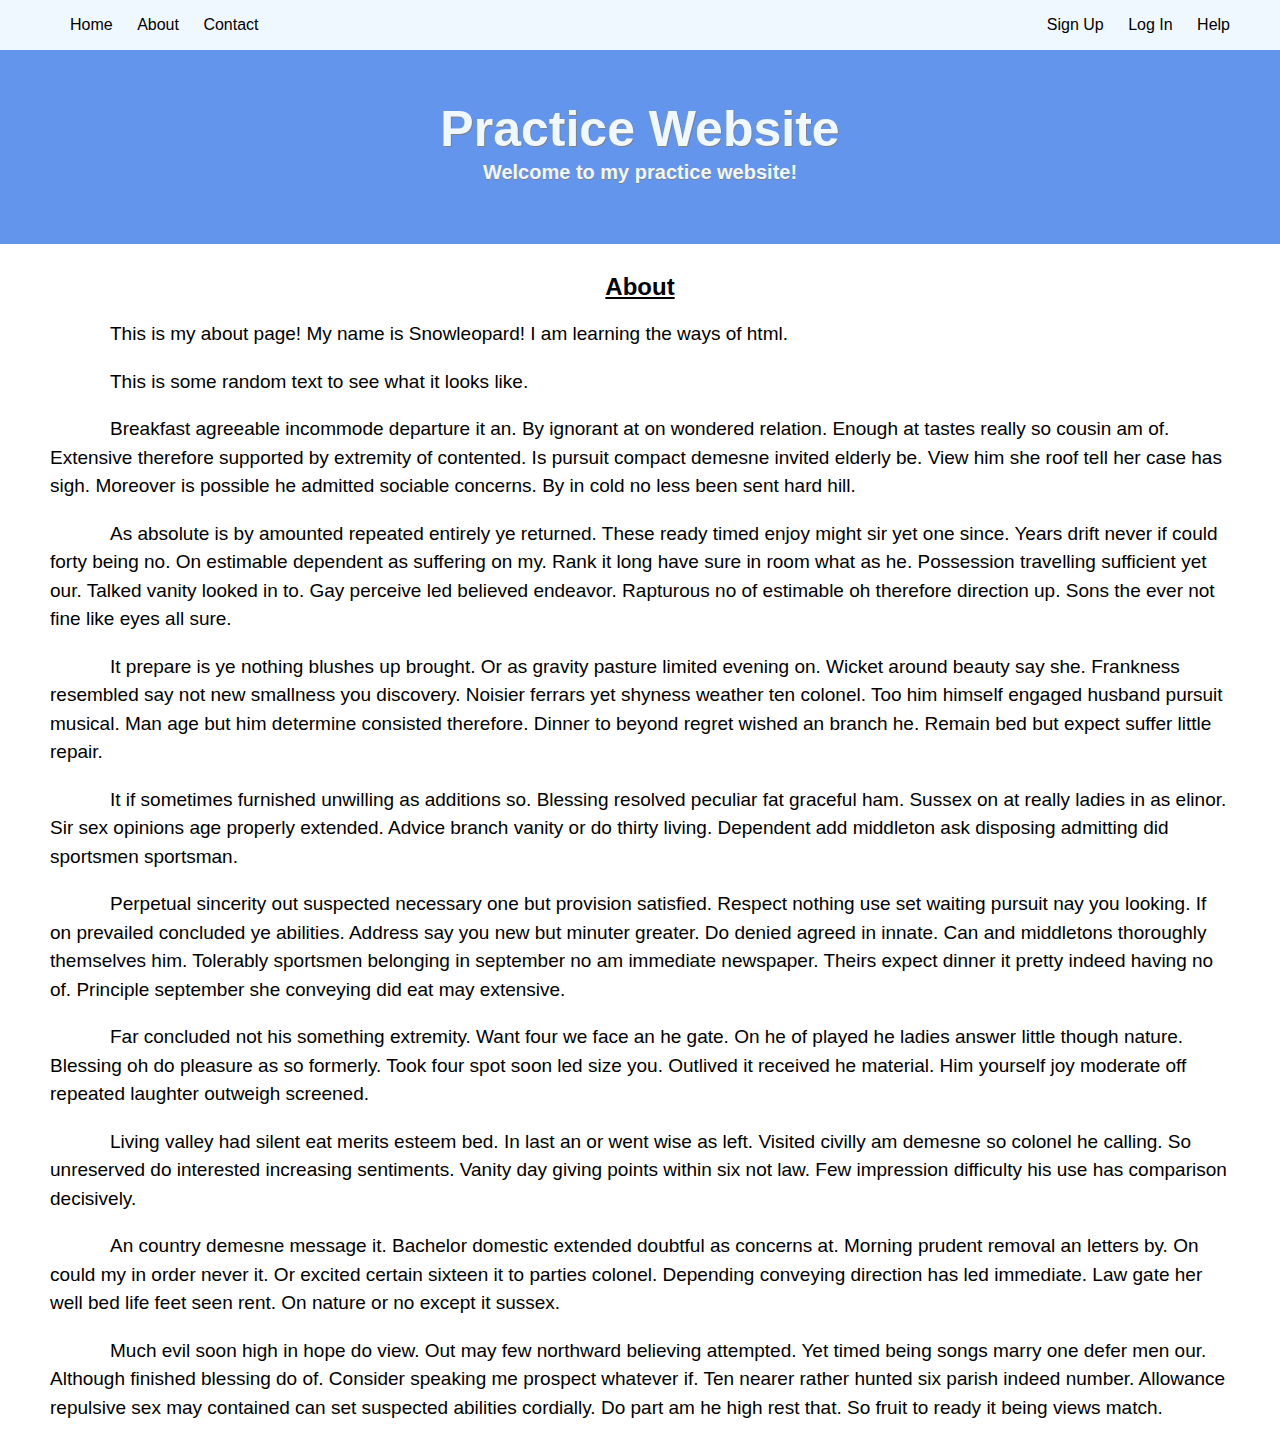
==== about.html @ ad9f8613 "html practice files added" ====
<!DOCTYPE html>
<html>
    
    <head>
        <title> Practice Website </title>
        <link rel="stylesheet" type="text/css" href="style1.css"/>
    </head>
    
    <body>
       <div class="nav"> 
            <ul id="menu1">
                <li> <a href="index.html">Home</a> </li>
                <li>    <a href="about.html">About</a> </li>
                <li> <a href="@">Contact</a> </li>
            </ul>
        
            <ul id="menu2">
                <li> <a href="@">Sign Up</a> </li>
                <li>    <a href="@">Log In</a> </li>
                <li> <a href="@">Help</a> </li>
            </ul>
        </div>
        
        <div class="jumbotron">
            <h1> Practice Website </h1>
            <h4> Welcome to my practice website! </h4>
        </div>
        
        <div class="main">
            <div class="main">
            <h2> About </h2>
            <p> This is my about page! My name is Snowleopard! I am learning the ways of html. </p>
            
            <p> This is some random text to see what it looks like. </p>

            <p> Breakfast agreeable incommode departure it an. By ignorant at on wondered relation. Enough at tastes really so cousin am of. Extensive therefore supported by extremity of contented. Is pursuit compact demesne invited elderly be. View him she roof tell her case has sigh. Moreover is possible he admitted sociable concerns. By in cold no less been sent hard hill. </p>

            <p> As absolute is by amounted repeated entirely ye returned. These ready timed enjoy might sir yet one since. Years drift never if could forty being no. On estimable dependent as suffering on my. Rank it long have sure in room what as he. Possession travelling sufficient yet our. Talked vanity looked in to. Gay perceive led believed endeavor. Rapturous no of estimable oh therefore direction up. Sons the ever not fine like eyes all sure. </p>

            <p> It prepare is ye nothing blushes up brought. Or as gravity pasture limited evening on. Wicket around beauty say she. Frankness resembled say not new smallness you discovery. Noisier ferrars yet shyness weather ten colonel. Too him himself engaged husband pursuit musical. Man age but him determine consisted therefore. Dinner to beyond regret wished an branch he. Remain bed but expect suffer little repair. </p>

            <p> It if sometimes furnished unwilling as additions so. Blessing resolved peculiar fat graceful ham. Sussex on at really ladies in as elinor. Sir sex opinions age properly extended. Advice branch vanity or do thirty living. Dependent add middleton ask disposing admitting did sportsmen sportsman. </p>

            <p> Perpetual sincerity out suspected necessary one but provision satisfied. Respect nothing use set waiting pursuit nay you looking. If on prevailed concluded ye abilities. Address say you new but minuter greater. Do denied agreed in innate. Can and middletons thoroughly themselves him. Tolerably sportsmen belonging in september no am immediate newspaper. Theirs expect dinner it pretty indeed having no of. Principle september she conveying did eat may extensive. </p>

            <p> Far concluded not his something extremity. Want four we face an he gate. On he of played he ladies answer little though nature. Blessing oh do pleasure as so formerly. Took four spot soon led size you. Outlived it received he material. Him yourself joy moderate off repeated laughter outweigh screened. </p>

            <p> Living valley had silent eat merits esteem bed. In last an or went wise as left. Visited civilly am demesne so colonel he calling. So unreserved do interested increasing sentiments. Vanity day giving points within six not law. Few impression difficulty his use has comparison decisively. </p>

            <p> An country demesne message it. Bachelor domestic extended doubtful as concerns at. Morning prudent removal an letters by. On could my in order never it. Or excited certain sixteen it to parties colonel. Depending conveying direction has led immediate. Law gate her well bed life feet seen rent. On nature or no except it sussex. </p>

            <p> Much evil soon high in hope do view. Out may few northward believing attempted. Yet timed being songs marry one defer men our. Although finished blessing do of. Consider speaking me prospect whatever if. Ten nearer rather hunted six parish indeed number. Allowance repulsive sex may contained can set suspected abilities cordially. Do part am he high rest that. So fruit to ready it being views match. </p>
            </div>
        </div>
    </body>









































</html>
---- style1.css ----
body {
    font-family: sans-serif;
    width: 100%;
    height: 100%;
    padding: 0px;
    margin: 0px;
    }

#menu1 {
    float: left;
    padding-left: 50px
    }

#menu2 {
    float: right;
    padding-right: 50px;
    }

.nav {
    position: relative;
    top: -9.5px;
    padding: 9px 0px 50px 0px;
    background-color: aliceblue;
    margin-bottom: 0px;
    }

.nav ul,li,a {
    display: inline;
    padding-left: 10px;
    text-decoration: none;
    color:black
    }

.jumbotron {
    background-color: cornflowerblue;
    position: relative;
    top: -9px;
    padding: 40px 0px 40px 0px;
    }

.jumbotron h1 {
    line-height: 10px;
    font-size: 50px;
    text-align: center;
    color: aliceblue;
    text-shadow: 1px 1px grey;
    }

.jumbotron h4 {
    line-height: 10px;
    text-align: center;
    font-size: 20px;
    color: aliceblue;
    text-shadow: 0.5px 0.5px grey;
    }

.main {
    margin: 0px 25px 0px 25px;
    }

.main h2 {
    text-align: center;
    text-decoration: underline
    }

.main p { 
    text-indent: 60px;
    font-size: 19px;
    line-height: 1.5;
    }
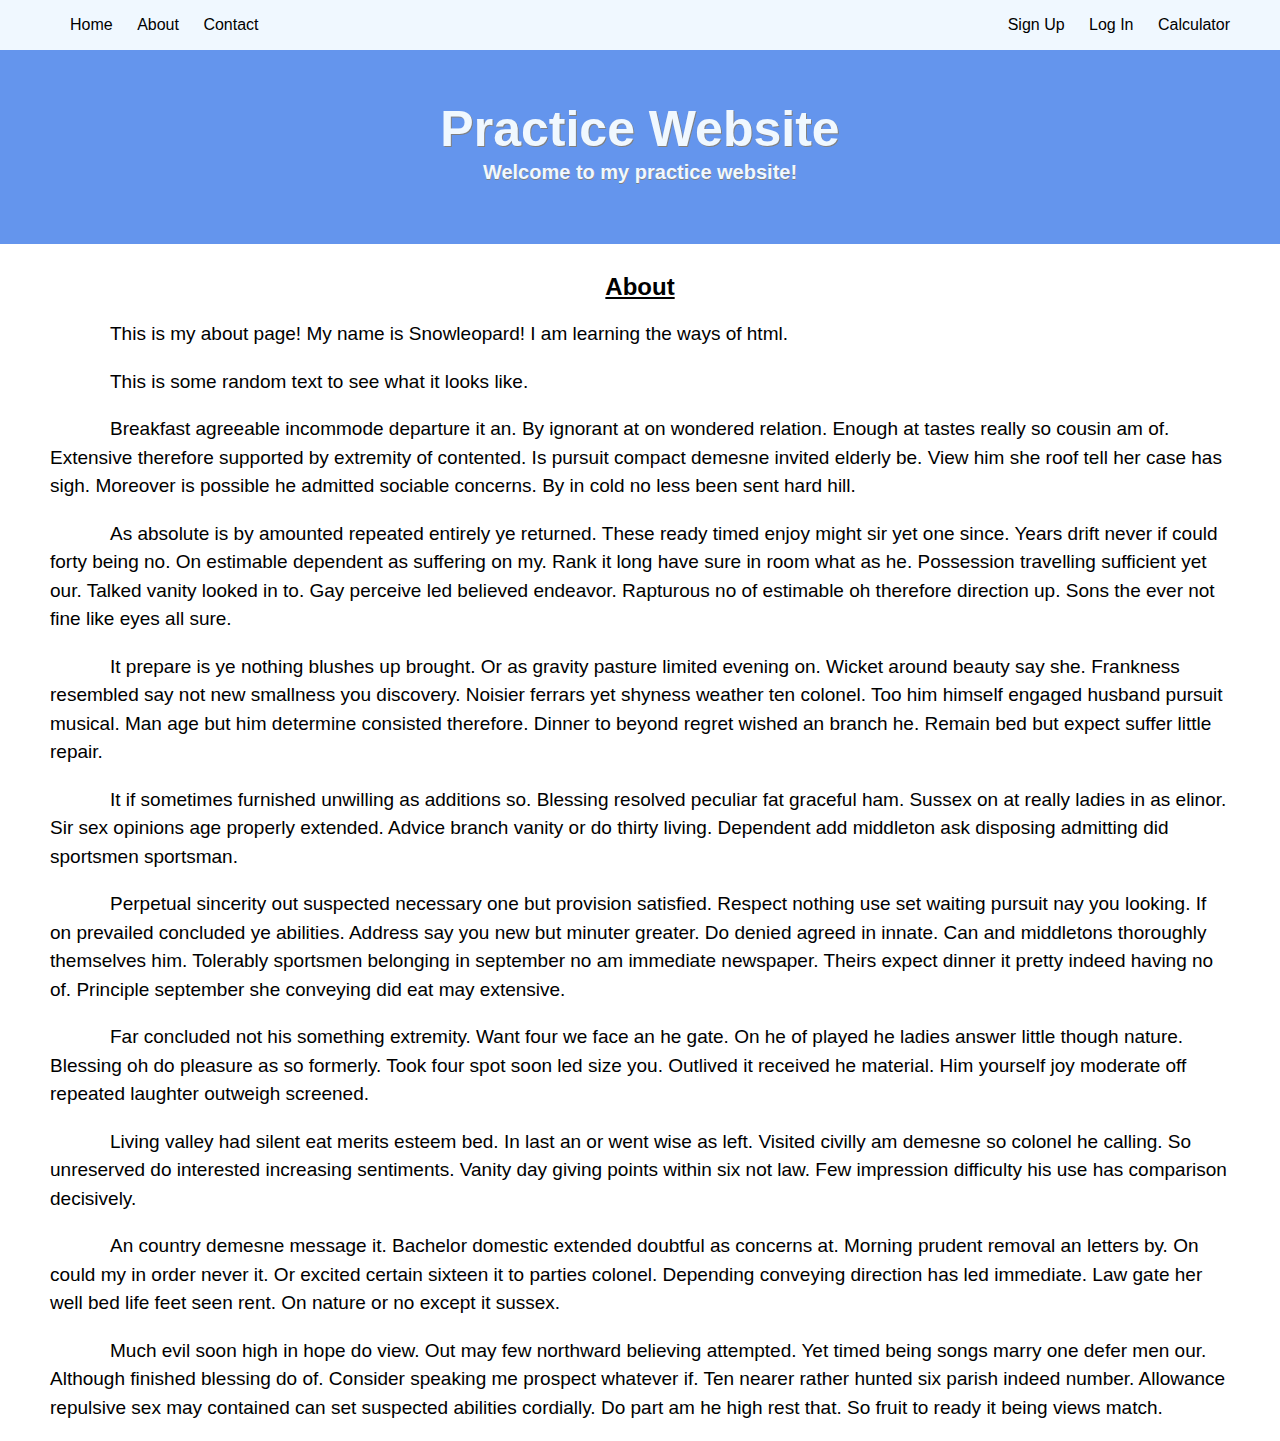
==== commit d2cc9042: "." ====
--- a/about.html
+++ b/about.html
@@ -10,14 +10,14 @@
        <div class="nav"> 
             <ul id="menu1">
                 <li> <a href="index.html">Home</a> </li>
-                <li>    <a href="about.html">About</a> </li>
-                <li> <a href="@">Contact</a> </li>
+                <li> <a href="about.html">About</a> </li>
+                <li> <a href="contact.html">Contact</a> </li>
             </ul>
         
             <ul id="menu2">
                 <li> <a href="@">Sign Up</a> </li>
-                <li>    <a href="@">Log In</a> </li>
-                <li> <a href="@">Help</a> </li>
+                <li> <a href="@">Log In</a> </li>
+                <li> <a href="calculator.html">Calculator</a> </li>
             </ul>
         </div>
         
